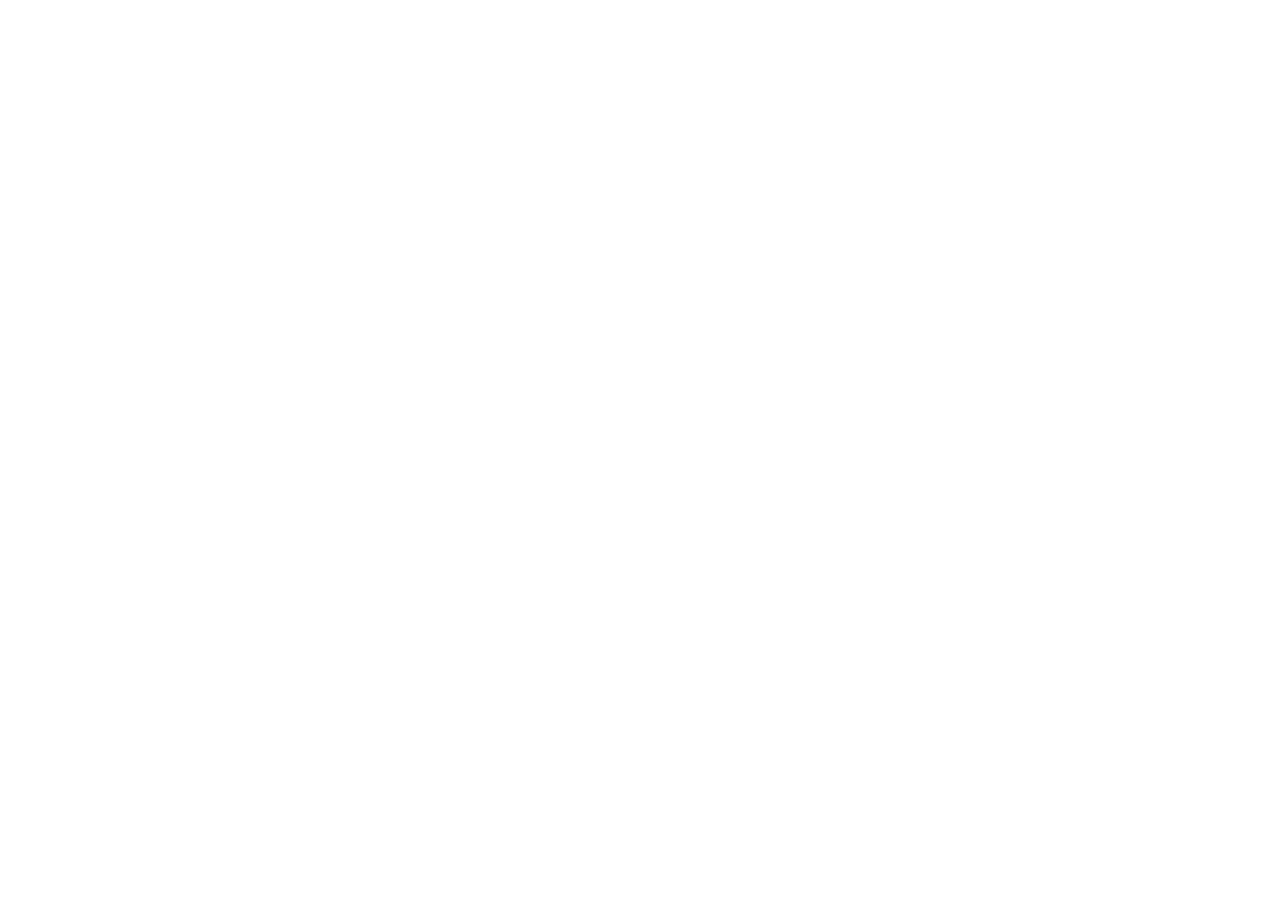
==== index.html @ 1e974846 "add: new files" ====
<!DOCTYPE html>
<html lang="en">
<head>
    <meta charset="UTF-8">
    <meta http-equiv="X-UA-Compatible" content="IE=edge">
    <meta name="viewport" content="width=device-width, initial-scale=1.0">
    <title>Document</title>
</head>
<body>
    
</body>
</html>
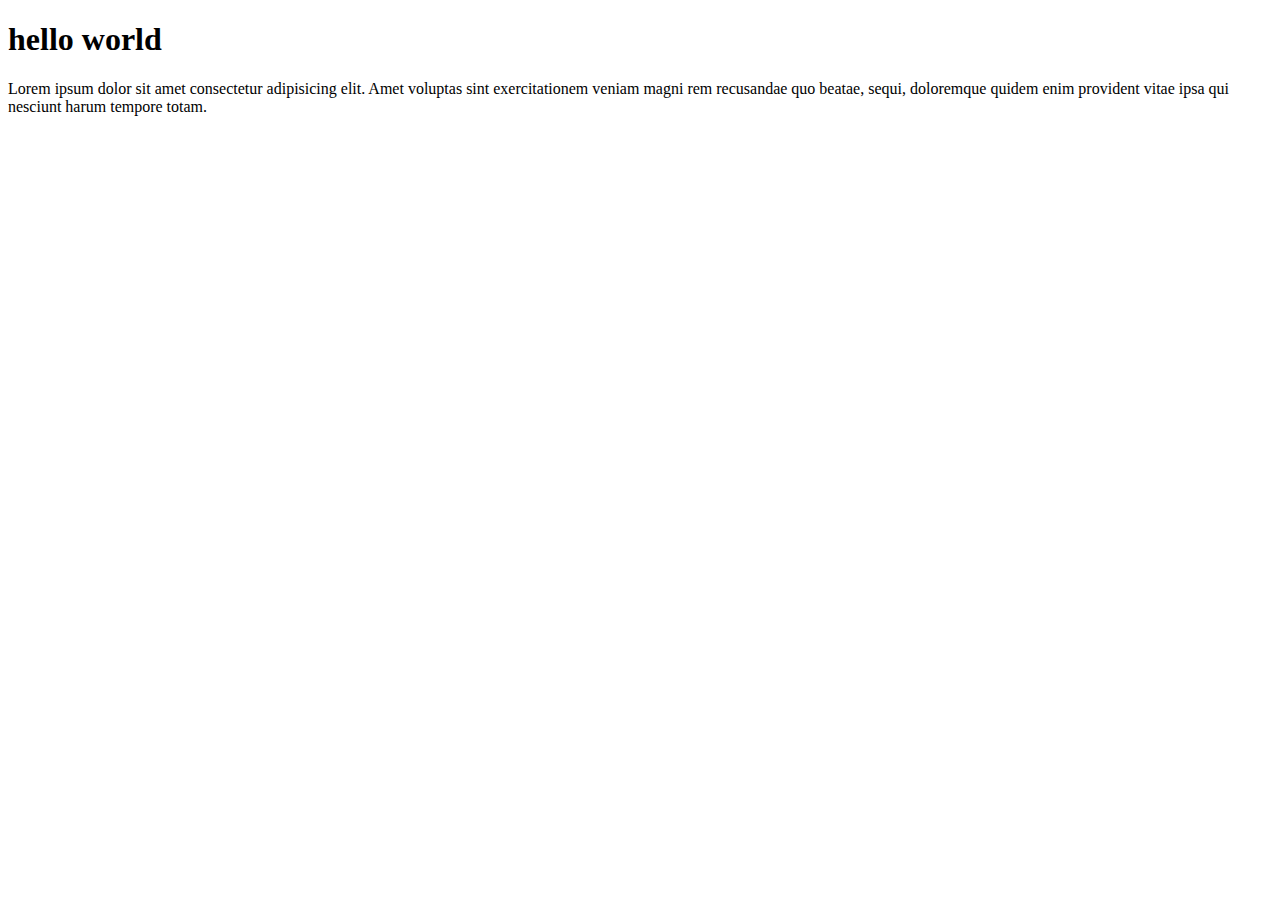
==== commit 267d71a1: "add: new block main" ====
--- a/index.html
+++ b/index.html
@@ -7,6 +7,9 @@
     <title>Document</title>
 </head>
 <body>
-    
+    <div class="main">
+        <h1>hello world</h1>
+        <p>Lorem ipsum dolor sit amet consectetur adipisicing elit. Amet voluptas sint exercitationem veniam magni rem recusandae quo beatae, sequi, doloremque quidem enim provident vitae ipsa qui nesciunt harum tempore totam.</p>
+    </div>
 </body>
 </html>